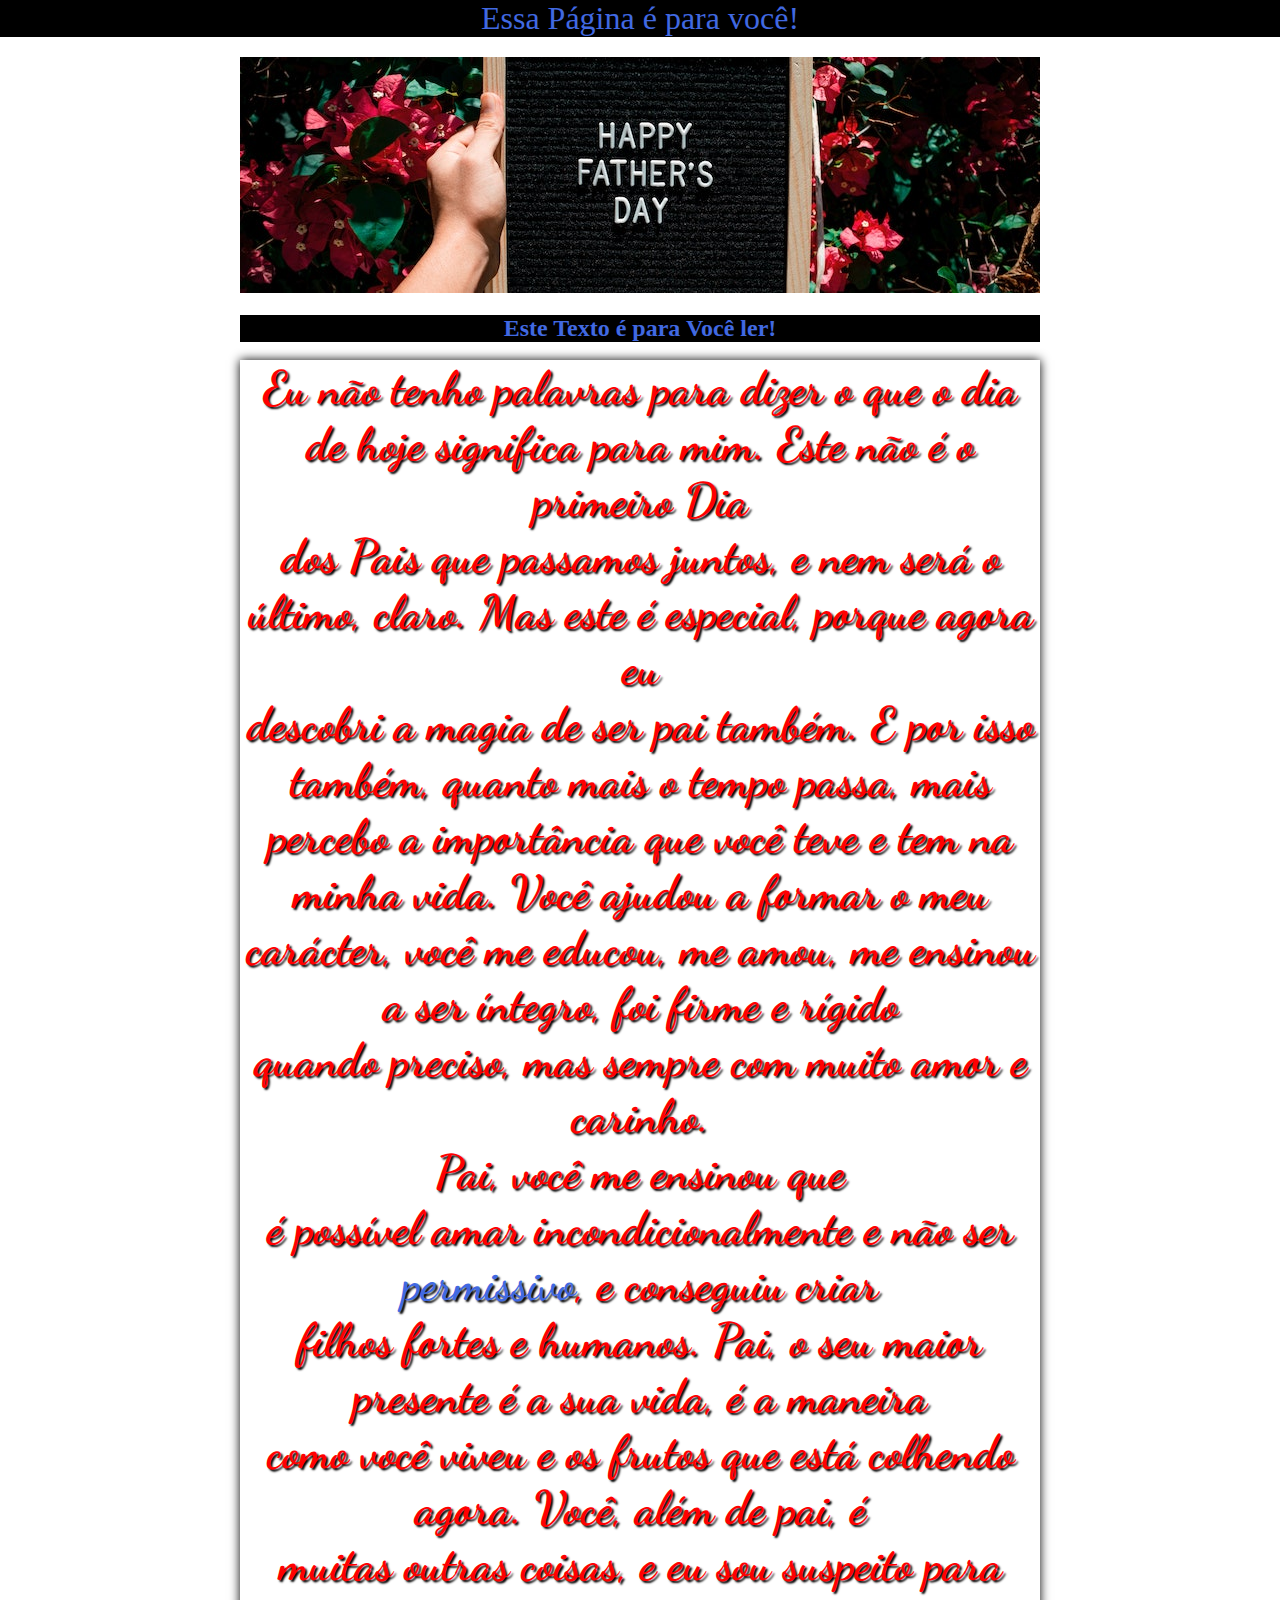
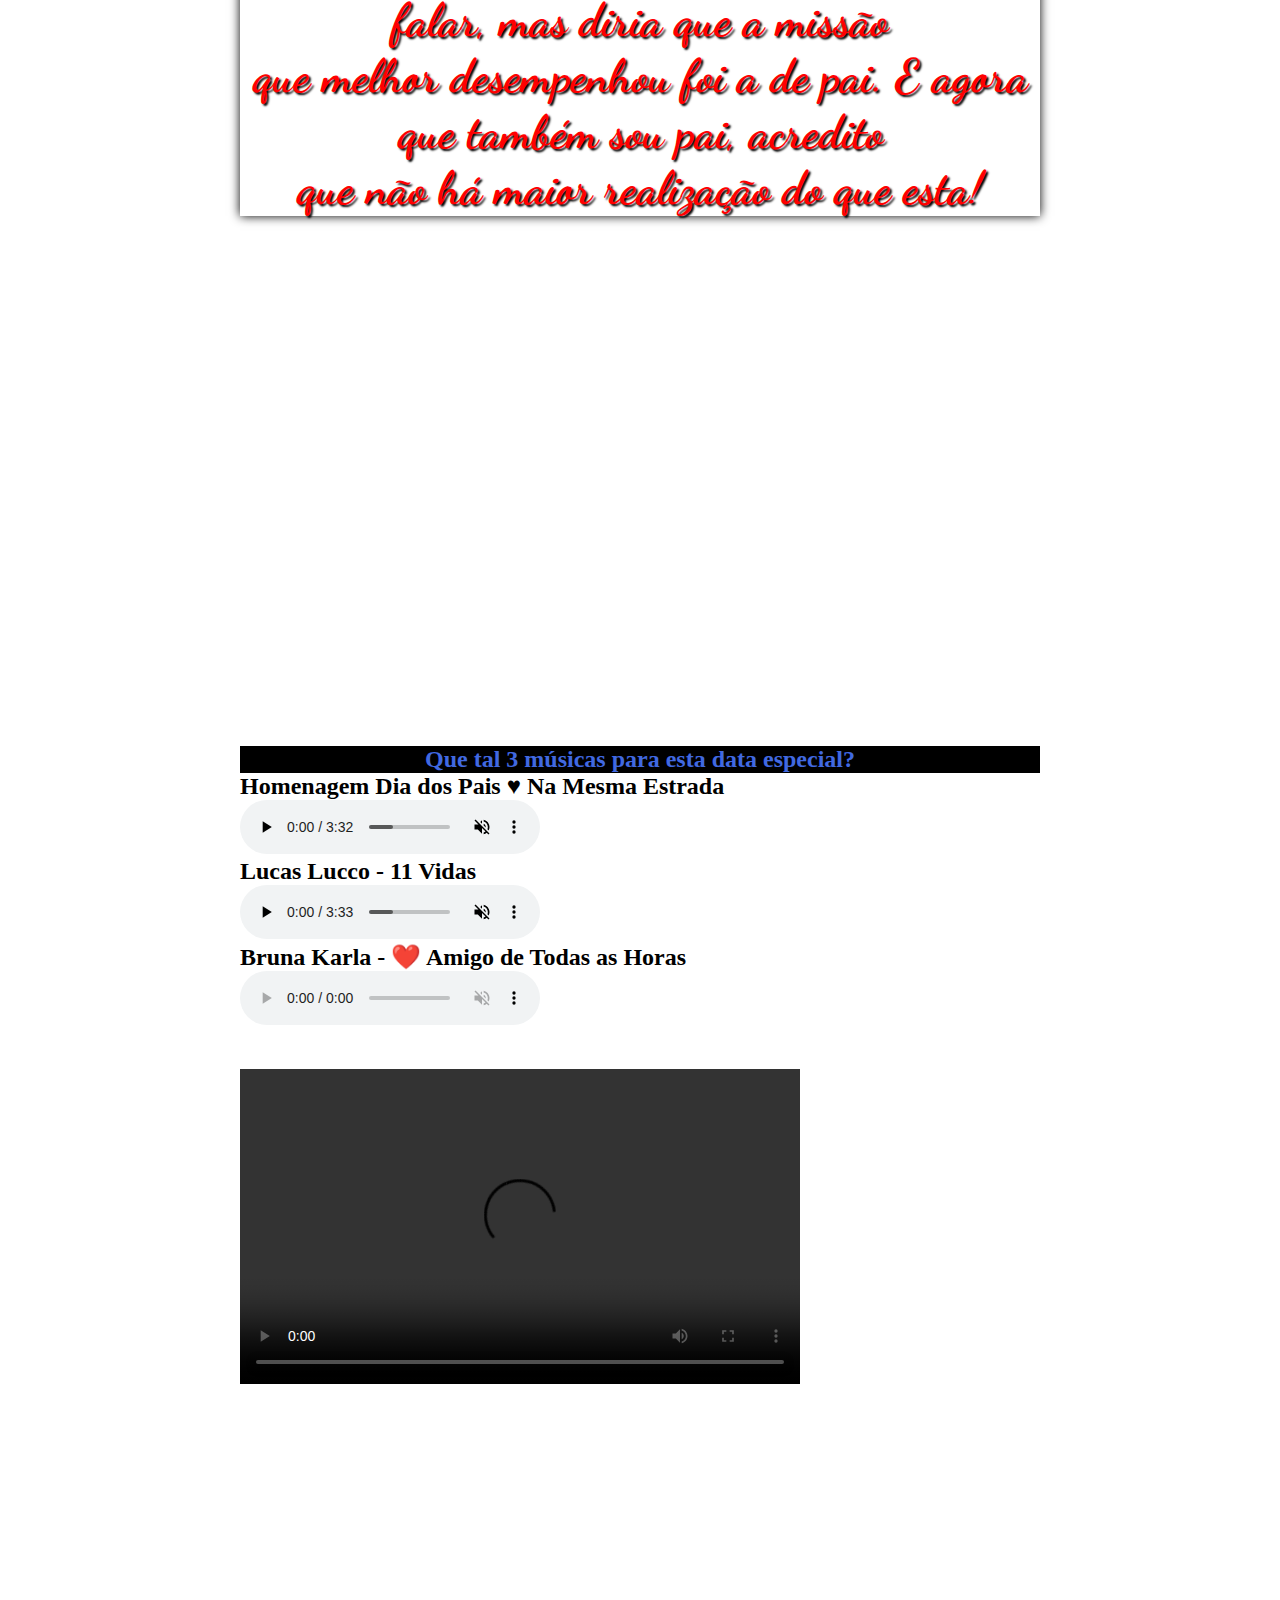
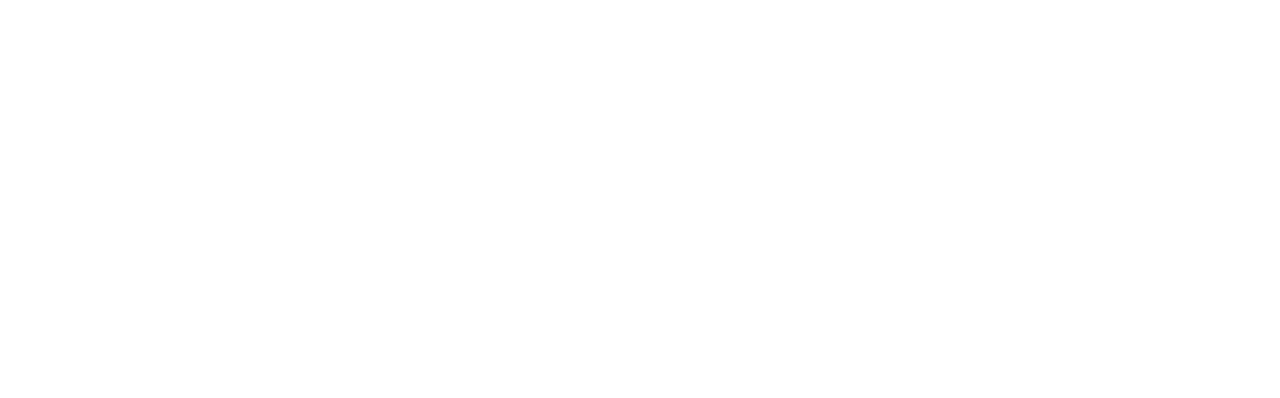
==== index.html @ 0aadcbe0 "Add files via upload" ====
<!DOCTYPE html>
<html lang="pt-br">
<head>
    <meta charset="UTF-8">
    <meta http-equiv="X-UA-Compatible" content="IE=edge">
    <meta name="viewport" content="width=device-width, initial-scale=1.0">
    <link rel="stylesheet" href="estilo/style.css">
    <title>Mensagem!</title>
</head>
<body>
    <header>
        <h1>Essa Página é para você!</h1>
    </header>
    <main>
        <picture>
            <source media="(max-width: 670px)" srcset="imagem/foto-pq.jpg">
            <img src="imagem/foto.jpg" alt="img">
            </picture>
<img  alt="">
    <div class="text">
        <h2>Este Texto é para Você ler!</h2>
    </div>
    <br>
    <div class="texto">
        <h3>
            Eu não tenho palavras para dizer o que o dia de hoje significa para mim. Este não é o primeiro Dia <br>
                 dos Pais que passamos juntos, e nem será o último, claro. Mas este é especial, porque agora eu <br>
                 descobri a magia de ser pai também. E por isso  também, quanto mais o tempo passa, mais <br>
                 percebo a importância que você teve e tem na minha vida. Você ajudou a formar o meu  <br>
                 carácter, você me educou, me amou, me ensinou a ser íntegro, foi firme e rígido <br>
                 quando preciso, mas sempre com muito amor e carinho. <br>
        
                 Pai, você me ensinou que  <br>
                 é possível amar incondicionalmente e não ser <a href="https://www.google.com/search?q=permissivo&rlz=1C1SQJL_pt-BRBR1017BR1017&oq=permissivo+&aqs=chrome..69ij1j7&sourceid=chrome&ie=UTF-8">permissivo</a>, e conseguiu criar <br>
                 filhos fortes e humanos. Pai, o seu maior presente é a sua vida, é a maneira <br>
                 como você viveu e os frutos que está colhendo agora. Você, além de pai, é <br>
                 muitas outras coisas, e eu sou suspeito para falar, mas diria que a missão  <br>
                 que melhor desempenhou foi a de pai. E agora que também sou pai, acredito <br>
                 que não há maior realização do que esta!
        </h3>       
    </div>
    <div class="video">
        <iframe width="560" height="315" src="https://www.youtube.com/embed/Sh7Rw17m7EI"  frameborder="0" control  allowfullscreen></iframe>
    </div>

    <h2 class="text"> Que tal 3 músicas para esta data especial?</h2>
            <h2 class="musicas"> Homenagem Dia dos Pais ♥ Na Mesma Estrada</h2>
        <audio controls autoplay muted>
            <source src="musica/Homenagem Dia dos Pais ♥ Na Mesma Estrada.mp3" type="audio/mp3">
        </audio>
        <h2 class="musicas"> Lucas Lucco - 11 Vidas</h2>
        <audio controls autoplay muted>
           <source src="musica/Lucas Lucco - 11 Vidas.mp3" type="audio/mp3">
        </audio>
        <h2 class="musicas">Bruna Karla - ❤️ Amigo de Todas as Horas</h2>
        <audio controls autoplay muted>
            <source src="musica/Bruna Karla - ❤️ Amigo de Todas as Horas.mp3" type="audio/mp3">
         </audio>
        

    
    <section>
    <div class="video">
        <video width="560" height="315" src="video/VID_20220813_175459.mp4"  controls ></video>
    </div>

</section>
</main>
</body>
---- estilo/style.css ----
@charset "UTF-8";
@import url('https://fonts.googleapis.com/css2?family=Dancing+Script:wght@400;500;600;700&display=swap');
@import url('https://fonts.googleapis.com/css2?family=Bebas+Neue&display=swap');

    
    :root{
        --fonte-padrão: Arial, Helvetica, Verdana,sans-serif;
        --fonte-texto:  'Dancing Script', cursive;
        --font-destaque: 'Bebas Neue', cursive;
        }

*{
    margin: 0px;
    padding: 0px;
}
 

main {
    min-width: 300px;
    max-width: 800px;
    margin:auto;
    padding: 20px;
  margin-bottom: 30px;

  width: 90vw;
}

header > h1 {
    color: #4169e1;
    background-color: black;
    font-family: var(--fonte-desteque);
    font-weight: normal;
 text-align: center;
}


.texto {
    color: red;
    text-align: center;
    font-family: var(--fonte-texto);
    box-shadow: 0px 0px 10px black;
    font-size: 40px;
    text-shadow: 2px 2px 2px black;
}

.text{
    background-color: black;
    color: #4169e1;
    text-align: center;
}


div.video {
    margin: 0px -20px 30px -20px;
    padding: 20px;
    padding-bottom: 60%;
    position: relative;
}


div.video > iframe{
    position: absolute;
    top: 5%;
    left: 5%;
     width: 90%;
     height: 90%;
}
h5{
    margin-bottom: 20%;
    margin-left: 70%;
    font-size: 20px;
}

a{
    text-decoration: none;
    color: #4169e1;
}

section{
    margin: 0px -20px 30px -20px;
    padding: 20px;
    position: relative;
    width: 90%;
    width: 50vw;
}

section{
    min-width: 300px;
    max-width: 800px;
  padding: 20px;
  
  width: 90vw;
}
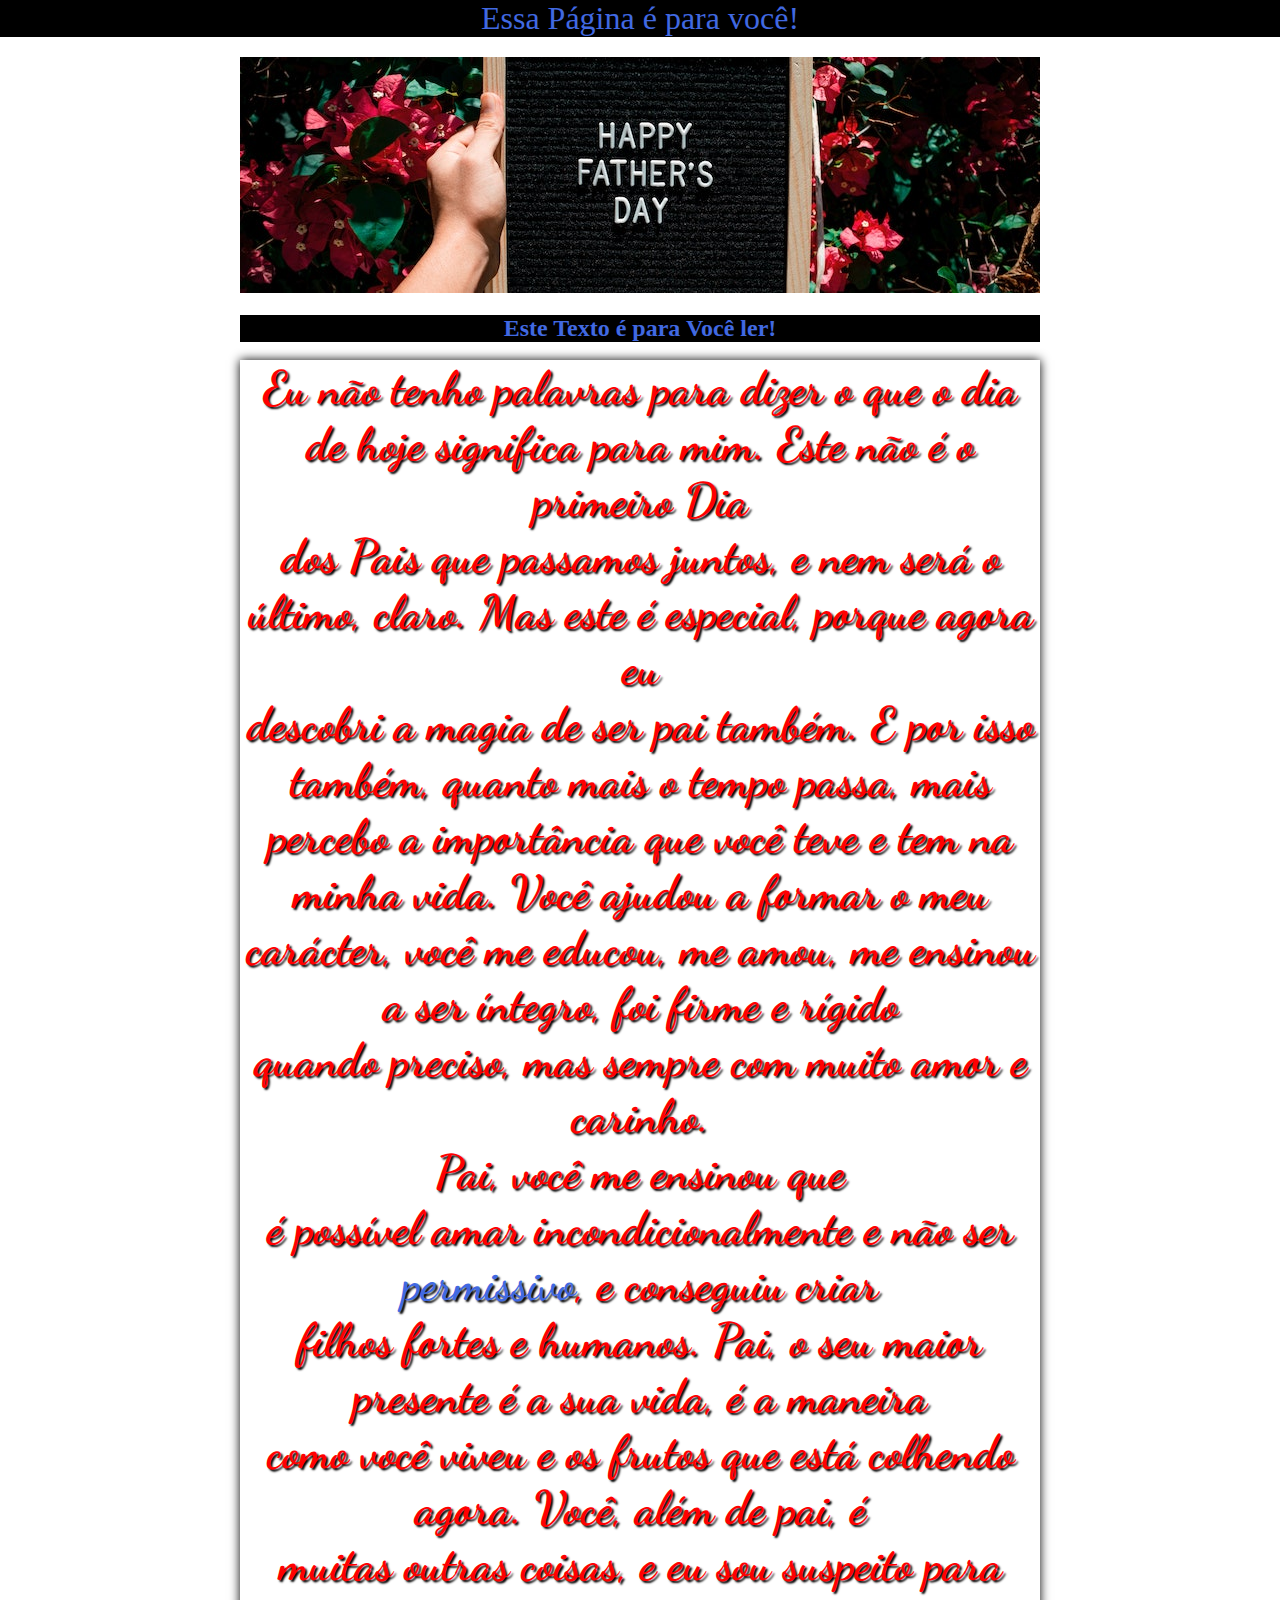
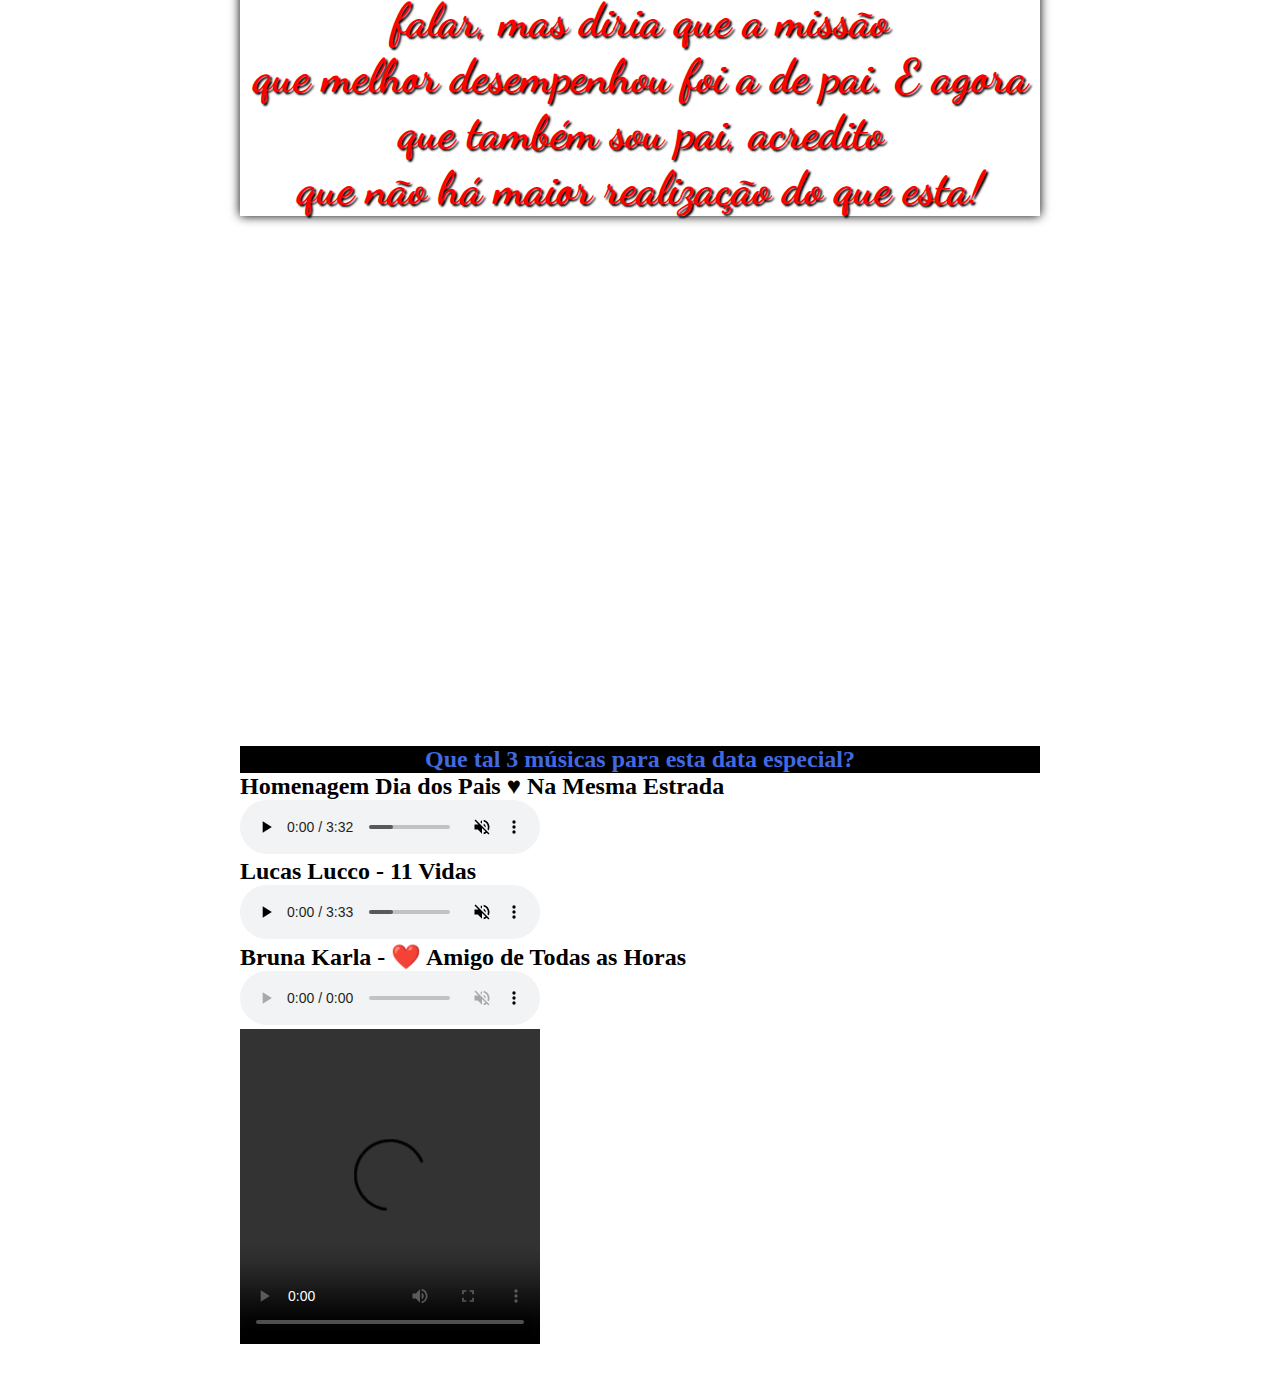
==== commit 2419555a: "up" ====
--- a/index.html
+++ b/index.html
@@ -60,11 +60,10 @@
         
 
     
-    <section>
-    <div class="video">
-        <video width="560" height="315" src="video/VID_20220813_175459.mp4"  controls ></video>
+    
+    <div class="vid">
+        <video  height="315" src="video/VID_20220813_175459.mp4"  controls ></video>
     </div>
 
-</section>
 </main>
 </body>
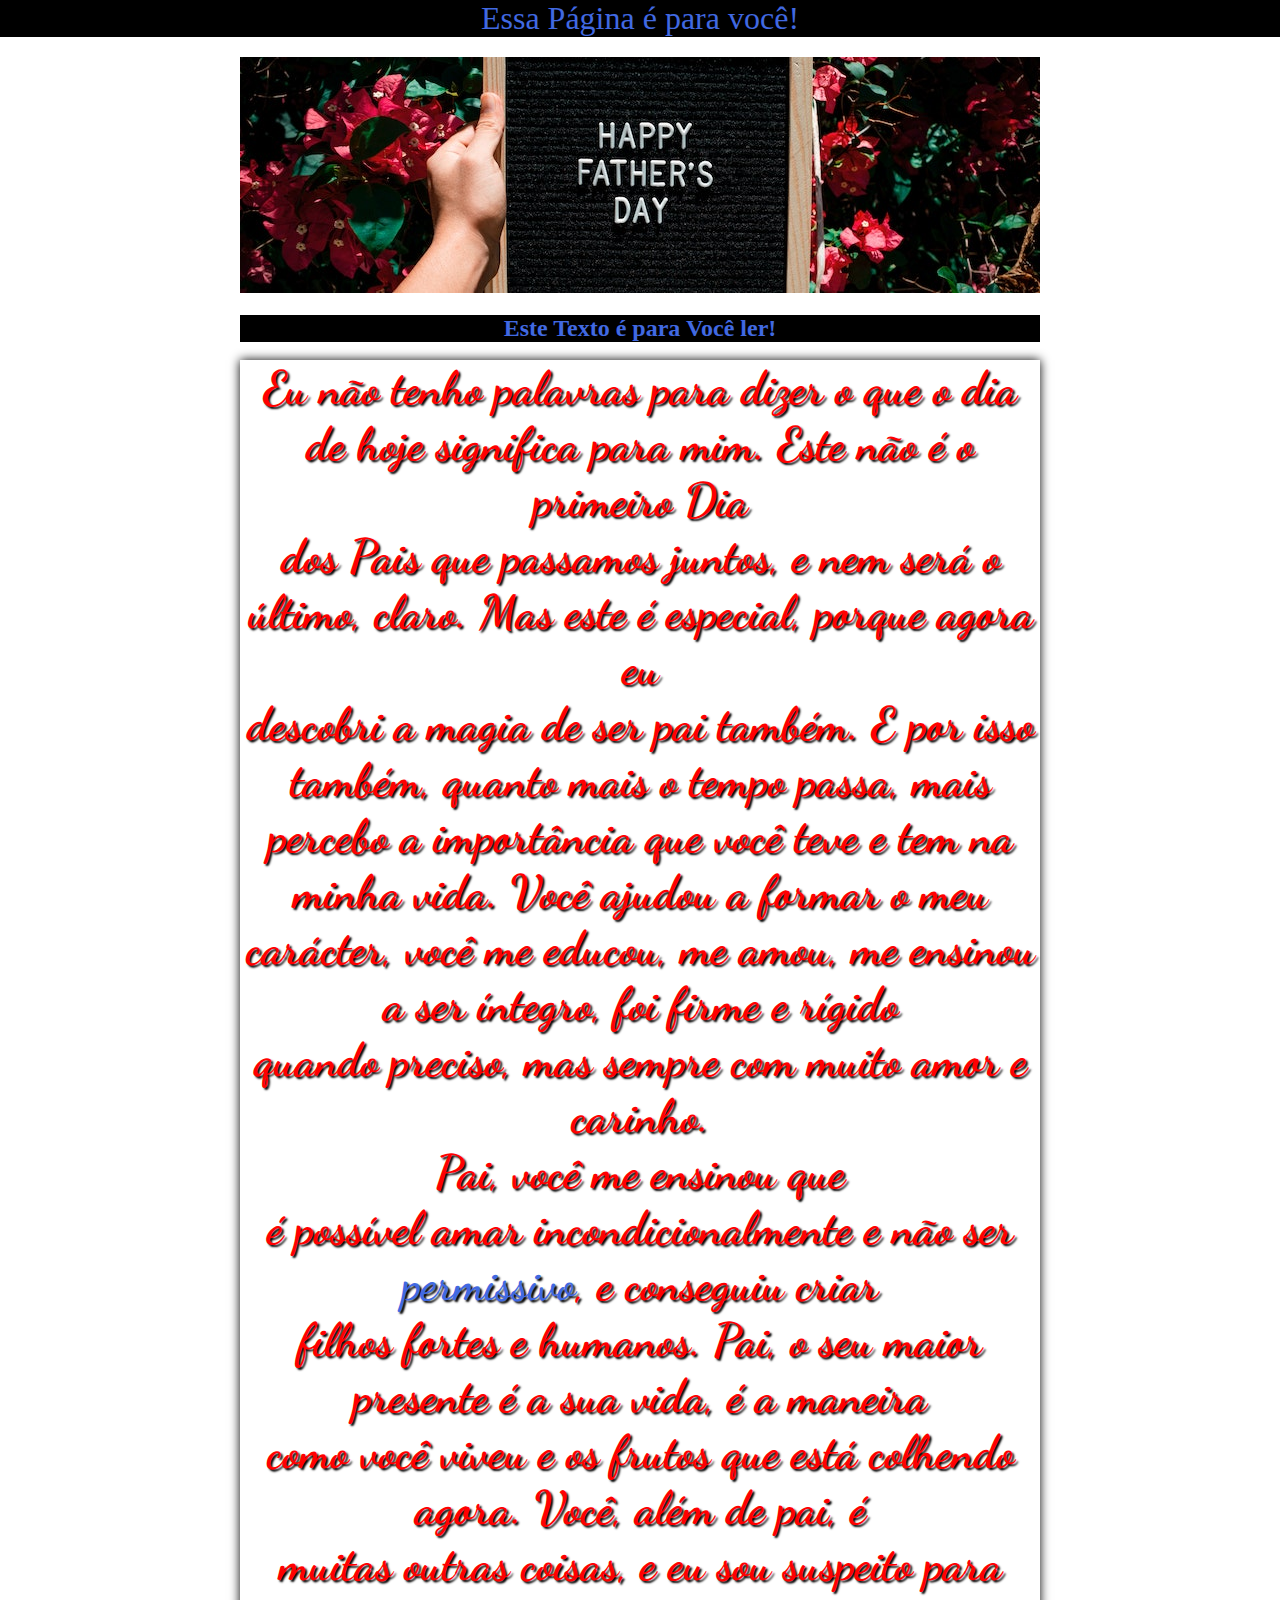
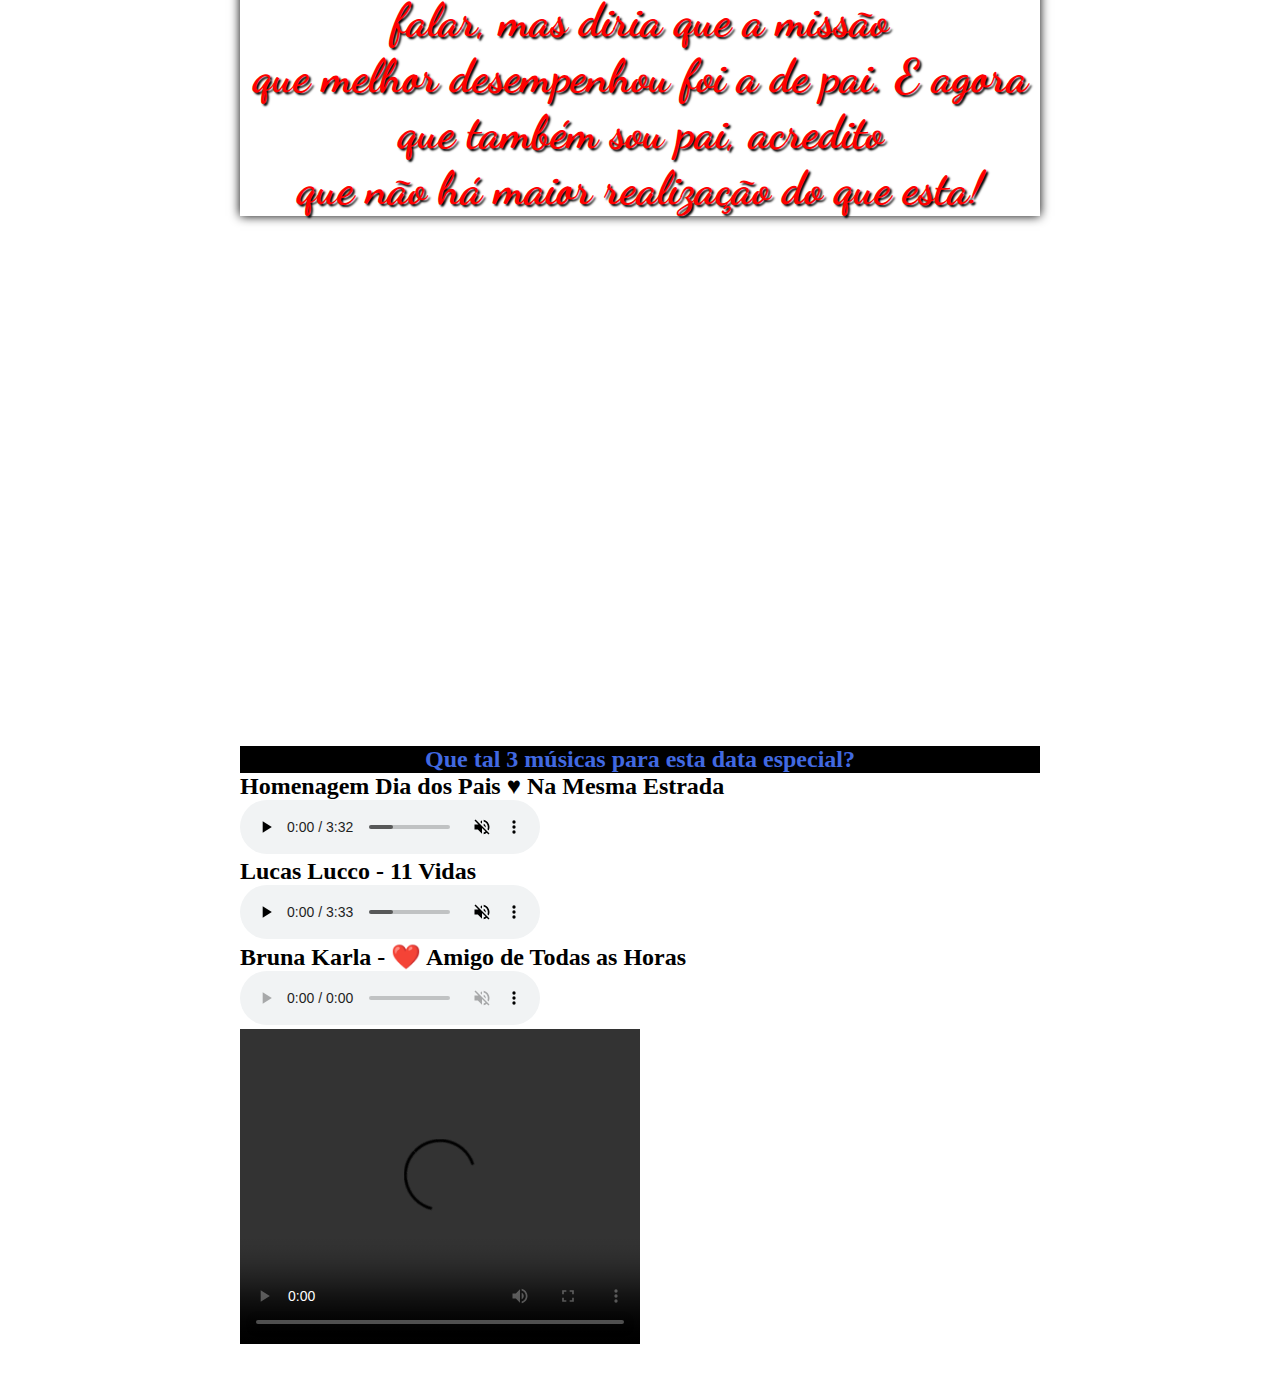
==== commit ec41200f: "ip" ====
--- a/index.html
+++ b/index.html
@@ -62,7 +62,7 @@
     
     
     <div class="vid">
-        <video  height="315" src="video/VID_20220813_175459.mp4"  controls ></video>
+        <video width="400px" height="315" src="video/VID_20220813_175459.mp4"  controls ></video>
     </div>
 
 </main>
--- a/estilo/style.css
+++ b/estilo/style.css
@@ -77,20 +77,10 @@
     color: #4169e1;
 }
 
-section{
-    margin: 0px -20px 30px -20px;
-    padding: 20px;
-    position: relative;
-    width: 90%;
-    width: 50vw;
-}
+.container {
+    width: 800px;
+  }
 
-section{
-    min-width: 300px;
-    max-width: 800px;
-  padding: 20px;
-  
-  width: 90vw;
-}
-
-
+  .container > video {
+    width: 95%;
+  }